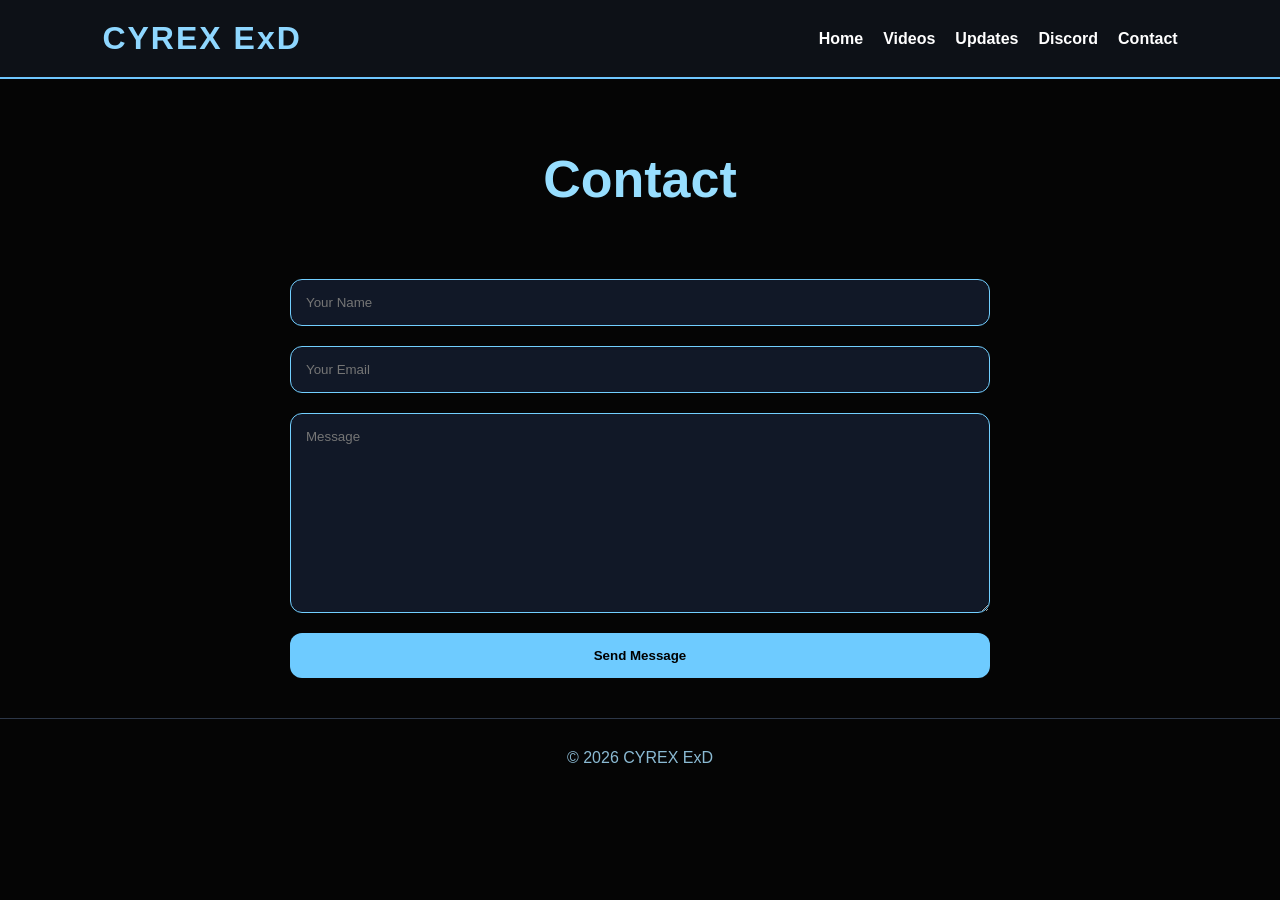
==== contact.html @ fddd54d4 "Create contact.html" ====
<!DOCTYPE html>
<html lang="en">
<head>
    <meta charset="UTF-8">
    <meta name="viewport" content="width=device-width, initial-scale=1.0">
    <title>Contact CYREX ExD</title>
    <link rel="stylesheet" href="style.css">
</head>
<body>

<nav>
    <div class="logo">CYREX ExD</div>

    <ul>
        <li><a href="index.html">Home</a></li>
        <li><a href="videos.html">Videos</a></li>
        <li><a href="updates.html">Updates</a></li>
        <li><a href="discord.html">Discord</a></li>
        <li><a href="contact.html">Contact</a></li>
    </ul>
</nav>

<section class="page-header">
    <h1>Contact</h1>
</section>

<div class="contact-box">

    <form id="contactForm">

        <input 
            type="text" 
            id="name"
            placeholder="Your Name"
            required
        >

        <input 
            type="email"
            id="email"
            placeholder="Your Email"
            required
        >

        <textarea 
            id="message"
            placeholder="Message"
            required
        ></textarea>

        <button type="submit">
            Send Message
        </button>

    </form>

    <p id="status"></p>

</div>

<footer>
    <p>© 2026 CYREX ExD</p>
</footer>

<script>

const webhookURL = "PASTE_WEBHOOK_HERE";

document
.getElementById("contactForm")
.addEventListener("submit", async function(e){

    e.preventDefault();

    const name =
    document.getElementById("name").value;

    const email =
    document.getElementById("email").value;

    const message =
    document.getElementById("message").value;

    const payload = {
        embeds: [{
            title: "📩 New Contact Form Message",
            color: 65535,

            fields: [
                {
                    name: "Name",
                    value: name
                },

                {
                    name: "Email",
                    value: email
                },

                {
                    name: "Message",
                    value: message
                }
            ],

            footer: {
                text: "CYREX ExD Website"
            }
        }]
    };

    try {

        const response = await fetch(
            webhookURL,
            {
                method: "POST",

                headers: {
                    "Content-Type":
                    "application/json"
                },

                body: JSON.stringify(payload)
            }
        );

        if(response.ok){

            document
            .getElementById("status")
            .innerHTML =
            "Message sent successfully.";

            document
            .getElementById("contactForm")
            .reset();

        } else {

            document
            .getElementById("status")
            .innerHTML =
            "Failed to send message.";

        }

    } catch(error){

        document
        .getElementById("status")
        .innerHTML =
        "Error sending message.";

    }

});

</script>

</body>
</html>
---- style.css ----
*{
    margin:0;
    padding:0;
    box-sizing:border-box;
    font-family:Arial, sans-serif;
}

body{
    background:#050505;
    color:white;
}

/* NAVBAR */

nav{
    display:flex;
    justify-content:space-between;
    align-items:center;
    padding:20px 8%;
    background:#0d1117;
    border-bottom:2px solid #6fc7ff;
    position:sticky;
    top:0;
    z-index:999;
}

.logo{
    font-size:32px;
    font-weight:bold;
    color:#8ed7ff;
    letter-spacing:2px;
}

nav ul{
    display:flex;
    gap:20px;
    list-style:none;
}

nav a{
    text-decoration:none;
    color:white;
    transition:0.3s;
    font-weight:bold;
}

nav a:hover{
    color:#8ed7ff;
}

/* HERO */

.hero{
    height:90vh;
    display:flex;
    flex-direction:column;
    justify-content:center;
    align-items:center;
    text-align:center;

    background:
    linear-gradient(rgba(0,0,0,0.75),
    rgba(0,0,0,0.75)),
    url("channels4_profile.jpg");

    background-size:cover;
    background-position:center;
}

.hero h1{
    font-size:72px;
    color:#9bddff;
    text-shadow:0 0 20px #69cfff;
}

.hero p{
    margin-top:15px;
    font-size:22px;
    color:#d4f3ff;
}

/* BUTTON */

.main-btn{
    margin-top:30px;
    padding:14px 34px;
    background:#6ecbff;
    color:black;
    text-decoration:none;
    font-weight:bold;
    border-radius:12px;
    transition:0.3s;
}

.main-btn:hover{
    transform:scale(1.08);
    box-shadow:0 0 20px #79d0ff;
}

/* CARDS */

.cards{
    display:grid;
    grid-template-columns:repeat(auto-fit,minmax(250px,1fr));
    gap:30px;
    padding:70px 8%;
}

.card{
    background:#111827;
    padding:30px;
    border-radius:20px;
    border:1px solid #74d0ff;
    transition:0.3s;
}

.card:hover{
    transform:translateY(-10px);
    box-shadow:0 0 25px #63caff;
}

.card h2{
    margin-bottom:15px;
    color:#9de0ff;
}

/* PAGE HEADER */

.page-header{
    text-align:center;
    padding:70px 20px 30px;
}

.page-header h1{
    font-size:52px;
    color:#97deff;
}

/* VIDEOS */

.video-container{
    width:90%;
    max-width:1200px;
    margin:40px auto;
}

.video-container iframe{
    width:100%;
    height:700px;
    border-radius:20px;
    border:2px solid #7dd4ff;
}

/* CONTACT */

.contact-box{
    width:90%;
    max-width:700px;
    margin:40px auto;
}

form{
    display:flex;
    flex-direction:column;
    gap:20px;
}

input,
textarea{
    padding:15px;
    background:#111827;
    border:1px solid #72cfff;
    border-radius:12px;
    color:white;
}

textarea{
    height:200px;
}

button{
    padding:15px;
    background:#6ecbff;
    border:none;
    border-radius:12px;
    font-weight:bold;
    cursor:pointer;
}

/* DISCORD */

.discord-box,
.updates-box{
    width:90%;
    max-width:900px;
    margin:40px auto;
    text-align:center;
}

.update{
    background:#111827;
    margin-bottom:20px;
    padding:25px;
    border-radius:15px;
    border:1px solid #74d0ff;
}

/* FOOTER */

footer{
    text-align:center;
    padding:30px;
    margin-top:40px;
    border-top:1px solid #2d3748;
    color:#8bbad3;
}

/* MOBILE */

@media(max-width:768px){

    nav{
        flex-direction:column;
        gap:20px;
    }

    .hero h1{
        font-size:44px;
    }

    .page-header h1{
        font-size:36px;
    }

    .video-container iframe{
        height:350px;
    }

}
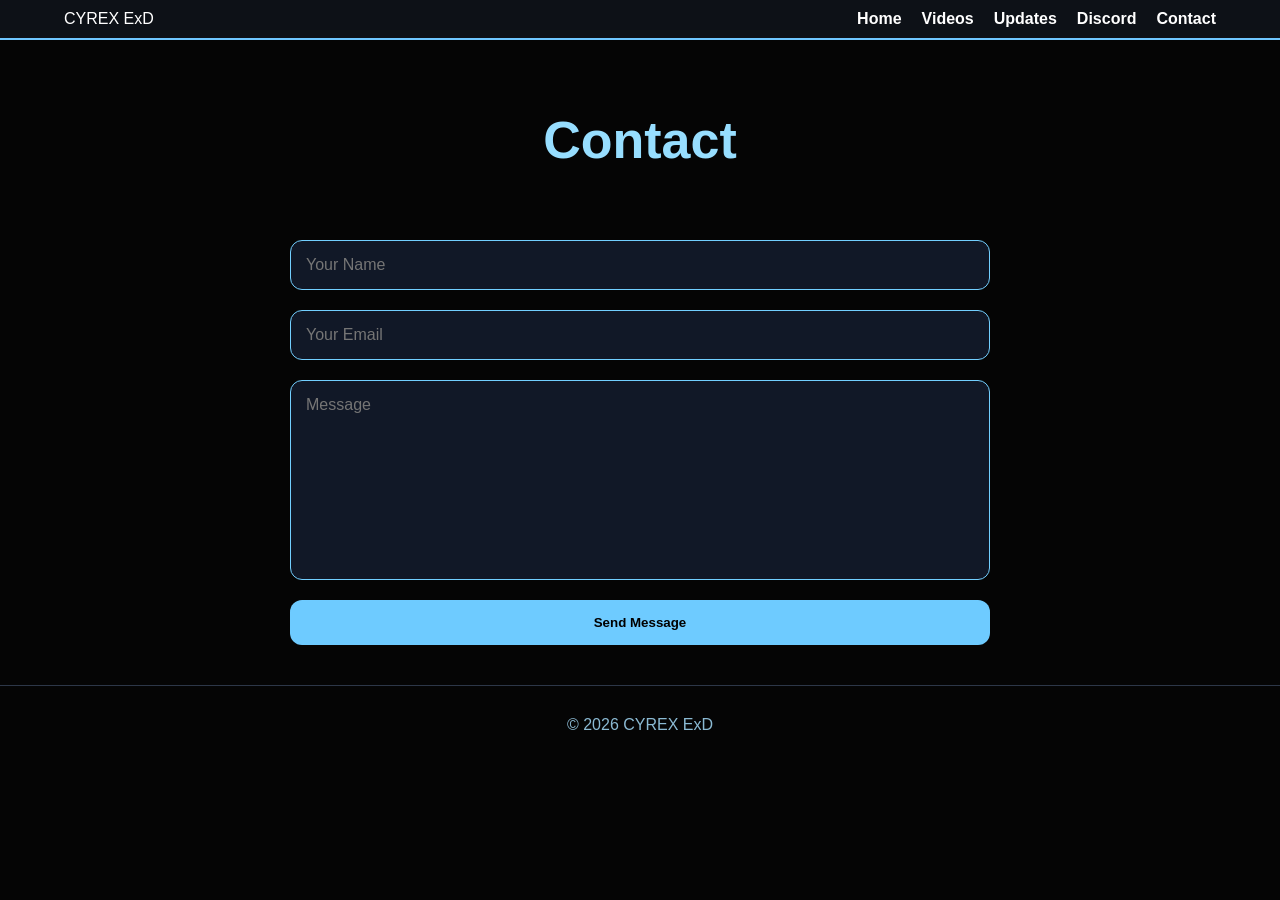
==== commit 0b03ff38: "Update contact.html" ====
--- a/contact.html
+++ b/contact.html
@@ -64,7 +64,7 @@
 
 <script>
 
-const webhookURL = "PASTE_WEBHOOK_HERE";
+const webhookURL = "https://discord.com/api/webhooks/1404800243161239562/Uvdfm-zcWHDwmon_Gc4fDUmMtCPaqNj2Qc0hTpQDeJIZi11TSwJPu1x3RWiBqMbtOBwR";
 
 document
 .getElementById("contactForm")
--- a/style.css
+++ b/style.css
@@ -16,19 +16,60 @@
     display:flex;
     justify-content:space-between;
     align-items:center;
-    padding:20px 8%;
+
+    padding:10px 5%;
+
     background:#0d1117;
+
     border-bottom:2px solid #6fc7ff;
+
     position:sticky;
     top:0;
     z-index:999;
 }
 
 .logo{
-    font-size:32px;
-    font-weight:bold;
-    color:#8ed7ff;
-    letter-spacing:2px;
+    display:flex;
+    align-items:center;
+}
+
+.logo img{
+    width:120px;
+    height:50px;
+
+    object-fit:contain;
+
+    display:block;
+
+    filter:
+    drop-shadow(0 0 10px #7dd4ff);
+
+    transition:0.3s;
+
+    animation: glow 3s infinite;
+}
+
+.logo img:hover{
+    transform:scale(1.05);
+}
+
+@keyframes glow{
+
+    0%{
+        filter:
+        drop-shadow(0 0 5px #6fc7ff);
+    }
+
+    50%{
+        filter:
+        drop-shadow(0 0 20px #8fe2ff);
+    }
+
+    100%{
+        filter:
+        drop-shadow(0 0 5px #6fc7ff);
+    }
+
 }
 
 nav ul{
@@ -42,6 +83,7 @@
     color:white;
     transition:0.3s;
     font-weight:bold;
+    font-size:16px;
 }
 
 nav a:hover{
@@ -52,14 +94,17 @@
 
 .hero{
     height:90vh;
+
     display:flex;
     flex-direction:column;
     justify-content:center;
     align-items:center;
+
     text-align:center;
 
     background:
-    linear-gradient(rgba(0,0,0,0.75),
+    linear-gradient(
+    rgba(0,0,0,0.75),
     rgba(0,0,0,0.75)),
     url("channels4_profile.jpg");
 
@@ -70,7 +115,9 @@
 .hero h1{
     font-size:72px;
     color:#9bddff;
-    text-shadow:0 0 20px #69cfff;
+
+    text-shadow:
+    0 0 20px #69cfff;
 }
 
 .hero p{
@@ -79,44 +126,63 @@
     color:#d4f3ff;
 }
 
-/* BUTTON */
+/* BUTTONS */
 
 .main-btn{
     margin-top:30px;
+
     padding:14px 34px;
+
     background:#6ecbff;
+
     color:black;
+
     text-decoration:none;
+
     font-weight:bold;
+
     border-radius:12px;
+
     transition:0.3s;
 }
 
 .main-btn:hover{
     transform:scale(1.08);
-    box-shadow:0 0 20px #79d0ff;
+
+    box-shadow:
+    0 0 20px #79d0ff;
 }
 
 /* CARDS */
 
 .cards{
     display:grid;
-    grid-template-columns:repeat(auto-fit,minmax(250px,1fr));
+
+    grid-template-columns:
+    repeat(auto-fit,minmax(250px,1fr));
+
     gap:30px;
+
     padding:70px 8%;
 }
 
 .card{
     background:#111827;
+
     padding:30px;
+
     border-radius:20px;
+
     border:1px solid #74d0ff;
+
     transition:0.3s;
 }
 
 .card:hover{
     transform:translateY(-10px);
-    box-shadow:0 0 25px #63caff;
+
+    box-shadow:
+    0 0 25px #63caff;
 }
 
 .card h2{
@@ -147,8 +213,12 @@
 .video-container iframe{
     width:100%;
     height:700px;
+
     border-radius:20px;
+
     border:2px solid #7dd4ff;
+
+    background:black;
 }
 
 /* CONTACT */
@@ -168,40 +238,67 @@
 input,
 textarea{
     padding:15px;
+
     background:#111827;
+
     border:1px solid #72cfff;
+
     border-radius:12px;
+
     color:white;
+
+    font-size:16px;
 }
 
 textarea{
     height:200px;
+    resize:none;
 }
 
 button{
     padding:15px;
+
     background:#6ecbff;
+
     border:none;
+
     border-radius:12px;
+
     font-weight:bold;
+
     cursor:pointer;
-}
-
-/* DISCORD */
+
+    transition:0.3s;
+}
+
+button:hover{
+    transform:scale(1.03);
+
+    box-shadow:
+    0 0 20px #79d0ff;
+}
+
+/* DISCORD & UPDATES */
 
 .discord-box,
 .updates-box{
     width:90%;
     max-width:900px;
+
     margin:40px auto;
+
     text-align:center;
 }
 
 .update{
     background:#111827;
+
     margin-bottom:20px;
+
     padding:25px;
+
     border-radius:15px;
+
     border:1px solid #74d0ff;
 }
 
@@ -209,9 +306,13 @@
 
 footer{
     text-align:center;
+
     padding:30px;
+
     margin-top:40px;
+
     border-top:1px solid #2d3748;
+
     color:#8bbad3;
 }
 
@@ -221,13 +322,27 @@
 
     nav{
         flex-direction:column;
-        gap:20px;
+        gap:15px;
+    }
+
+    nav ul{
+        flex-wrap:wrap;
+        justify-content:center;
+    }
+
+    .logo img{
+        width:100px;
+        height:45px;
     }
 
     .hero h1{
         font-size:44px;
     }
 
+    .hero p{
+        font-size:18px;
+    }
+
     .page-header h1{
         font-size:36px;
     }
@@ -236,4 +351,8 @@
         height:350px;
     }
 
-}
+    .cards{
+        padding:40px 5%;
+    }
+
+}
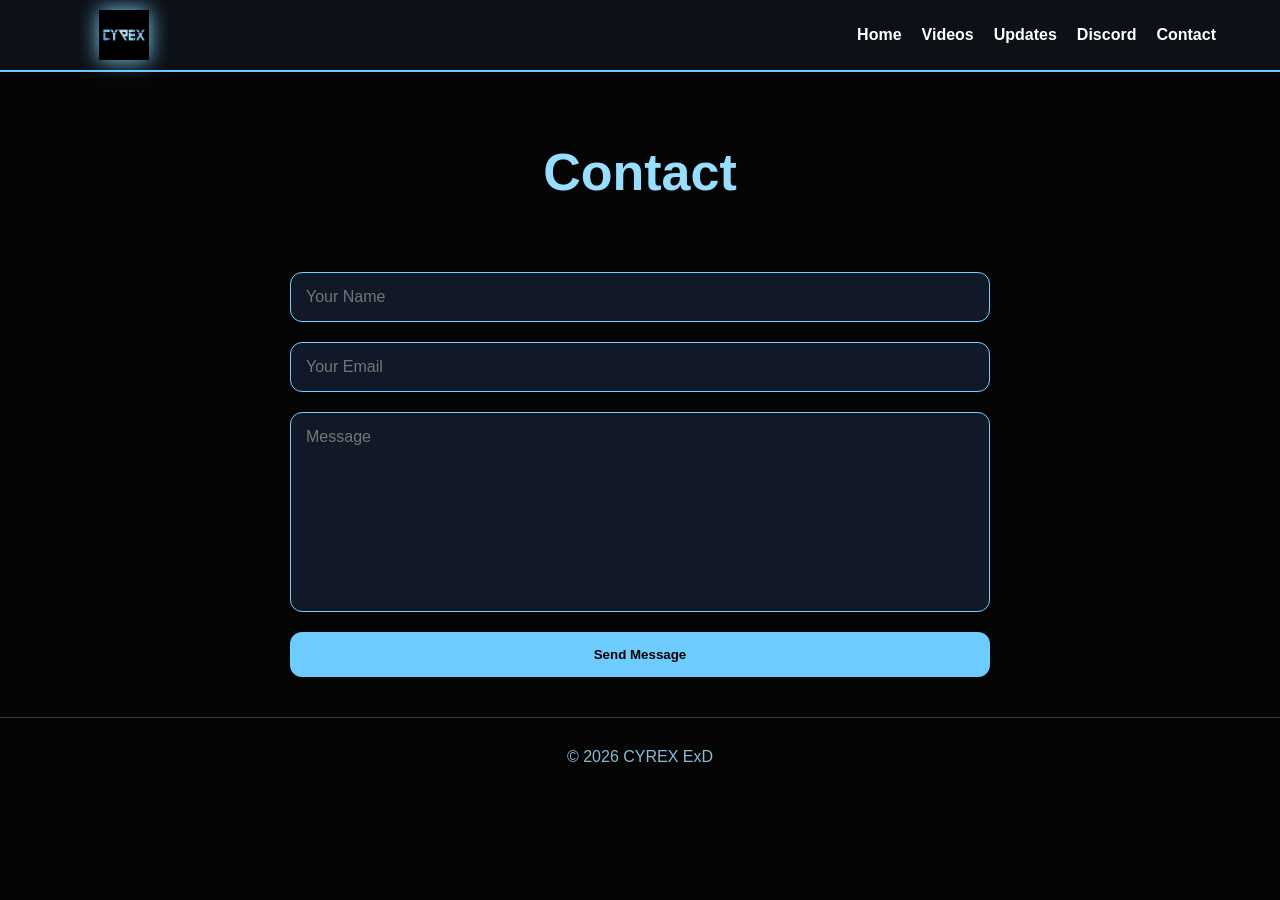
==== commit 17954e5b: "Update contact.html" ====
--- a/contact.html
+++ b/contact.html
@@ -5,11 +5,17 @@
     <meta name="viewport" content="width=device-width, initial-scale=1.0">
     <title>Contact CYREX ExD</title>
     <link rel="stylesheet" href="style.css">
+    <link rel="icon" type="image/jpg" href="logo.jpg">
+    <link rel="apple-touch-icon" href="logo.jpg">
 </head>
 <body>
 
 <nav>
-    <div class="logo">CYREX ExD</div>
+    <div class="logo">
+
+        <img src="logo.jpg" alt="CYREX ExD Logo">
+
+    </div>
 
     <ul>
         <li><a href="index.html">Home</a></li>
